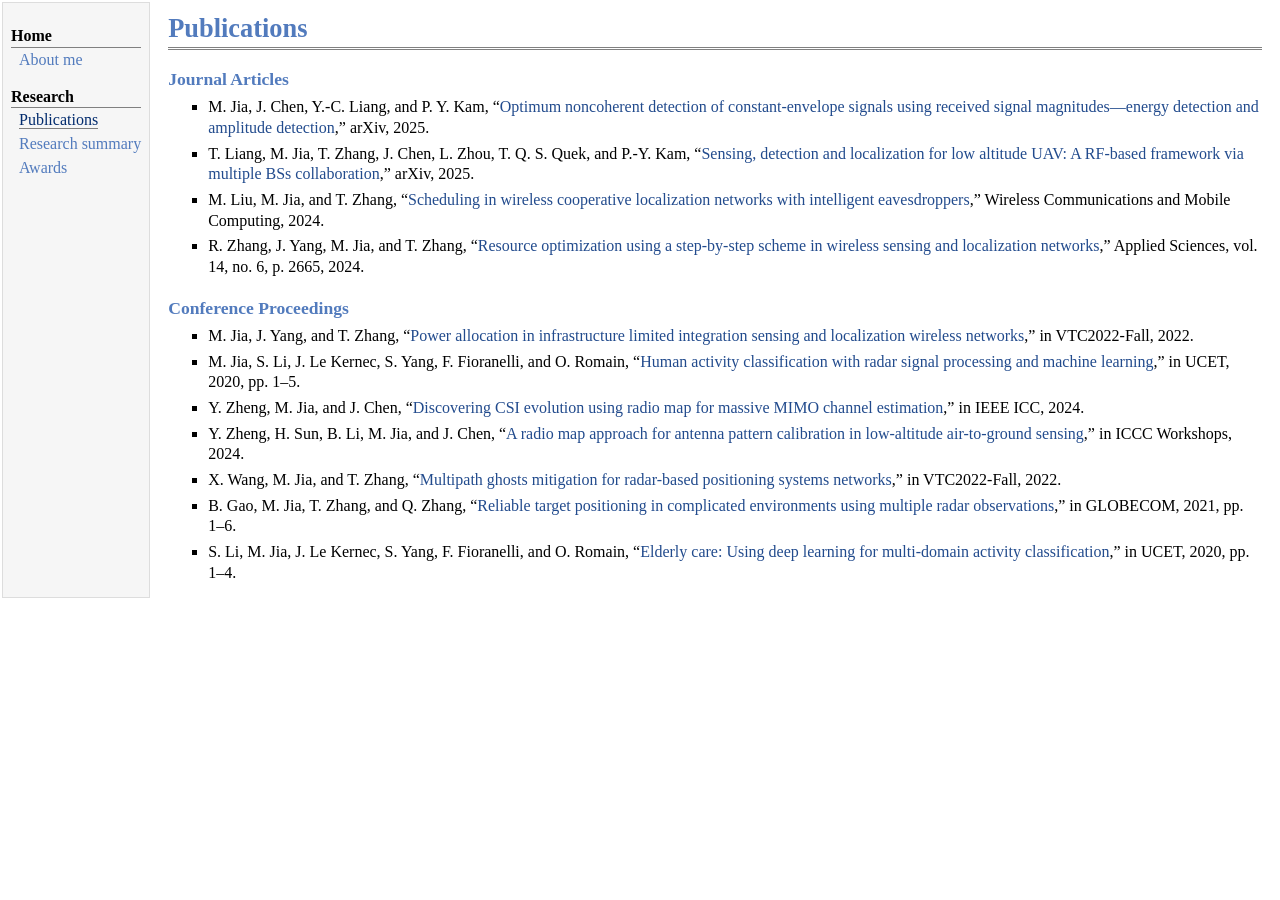
==== publications.html @ 75ec4a43 "Initial publish: jemdoc-generated site" ====
<!DOCTYPE html PUBLIC "-//W3C//DTD XHTML 1.1//EN"
  "http://www.w3.org/TR/xhtml11/DTD/xhtml11.dtd">
<html xmlns="http://www.w3.org/1999/xhtml" xml:lang="en">
<head>
<meta name="generator" content="jemdoc, see http://jemdoc.jaboc.net/" />
<meta http-equiv="Content-Type" content="text/html;charset=utf-8" />
<link rel="stylesheet" href="jemdoc.css" type="text/css" />
<title>Publications</title>
</head>
<body>
<table summary="Table for page layout." id="tlayout">
<tr valign="top">
<td id="layout-menu">
<div class="menu-category">Home</div>
<div class="menu-item"><a href="index.html">About&nbsp;me</a></div>
<div class="menu-category">Research</div>
<div class="menu-item"><a href="publications.html" class="current">Publications</a></div>
<div class="menu-item"><a href="research_summary.html">Research&nbsp;summary</a></div>
<div class="menu-item"><a href="awards.html">Awards</a></div>
</td>
<td id="layout-content">
<div id="toptitle">
<h1>Publications</h1>
</div>
<h3>Journal Articles</h3>
<ul>
<li><p>M. Jia, J. Chen, Y.-C. Liang, and P. Y. Kam, &ldquo;<a href="https://arxiv.org/abs/2502.17897">Optimum noncoherent detection of constant-envelope signals using received signal magnitudes—energy detection and amplitude detection</a>,&rdquo; arXiv, 2025.</p>
</li>
<li><p>T. Liang, M. Jia, T. Zhang, J. Chen, L. Zhou, T. Q. S. Quek, and P.-Y. Kam, &ldquo;<a href="https://arxiv.org/abs/2510.09055">Sensing, detection and localization for low altitude UAV: A RF-based framework via multiple BSs collaboration</a>,&rdquo; arXiv, 2025.</p>
</li>
<li><p>M. Liu, M. Jia, and T. Zhang, &ldquo;<a href="https://onlinelibrary.wiley.com/doi/full/10.1155/2023/7533455">Scheduling in wireless cooperative localization networks with intelligent eavesdroppers</a>,&rdquo; Wireless Communications and Mobile Computing, 2024.</p>
</li>
<li><p>R. Zhang, J. Yang, M. Jia, and T. Zhang, &ldquo;<a href="https://www.mdpi.com/2076-3417/14/6/2665">Resource optimization using a step-by-step scheme in wireless sensing and localization networks</a>,&rdquo; Applied Sciences, vol. 14, no. 6, p. 2665, 2024.</p>
</li>
</ul>
<h3>Conference Proceedings</h3>
<ul>
<li><p>M. Jia, J. Yang, and T. Zhang, &ldquo;<a href="https://ieeexplore.ieee.org/abstract/document/10013031">Power allocation in infrastructure limited integration sensing and localization wireless networks</a>,&rdquo; in VTC2022-Fall, 2022.</p>
</li>
<li><p>M. Jia, S. Li, J. Le Kernec, S. Yang, F. Fioranelli, and O. Romain, &ldquo;<a href="https://ieeexplore.ieee.org/abstract/document/9205461">Human activity classification with radar signal processing and machine learning</a>,&rdquo; in UCET, 2020, pp. 1–5.</p>
</li>
<li><p>Y. Zheng, M. Jia, and J. Chen, &ldquo;<a href="https://ieeexplore.ieee.org/abstract/document/10622621">Discovering CSI evolution using radio map for massive MIMO channel estimation</a>,&rdquo; in IEEE ICC, 2024.</p>
</li>
<li><p>Y. Zheng, H. Sun, B. Li, M. Jia, and J. Chen, &ldquo;<a href="https://ieeexplore.ieee.org/abstract/document/10693686">A radio map approach for antenna pattern calibration in low-altitude air-to-ground sensing</a>,&rdquo; in ICCC Workshops, 2024.</p>
</li>
<li><p>X. Wang, M. Jia, and T. Zhang, &ldquo;<a href="https://ieeexplore.ieee.org/abstract/document/10013061">Multipath ghosts mitigation for radar-based positioning systems networks</a>,&rdquo; in VTC2022-Fall, 2022.</p>
</li>
<li><p>B. Gao, M. Jia, T. Zhang, and Q. Zhang, &ldquo;<a href="https://ieeexplore.ieee.org/abstract/document/9685381">Reliable target positioning in complicated environments using multiple radar observations</a>,&rdquo; in GLOBECOM, 2021, pp. 1–6.</p>
</li>
<li><p>S. Li, M. Jia, J. Le Kernec, S. Yang, F. Fioranelli, and O. Romain, &ldquo;<a href="https://ieeexplore.ieee.org/abstract/document/9205464">Elderly care: Using deep learning for multi-domain activity classification</a>,&rdquo; in UCET, 2020, pp. 1–4.</p>
</li>
</ul>
</td>
</tr>
</table>
</body>
</html>
---- jemdoc.css ----
/* Default css file for jemdoc. */

table#tlayout {
    border: none;
    border-collapse: separate;
    background: white;
}

body {
	background: white;
	font-family: Georgia, serif;
	padding-bottom: 8px;
	margin: 0;
}

#layout-menu {
	background: #f6f6f6;
	border: 1px solid #dddddd;
	padding-top: 0.5em;
	padding-left: 8px;
	padding-right: 8px;
	font-size: 1.0em;
	width: auto;
	white-space: nowrap;
    text-align: left;
    vertical-align: top;
}

#layout-menu td {
	background: #f4f4f4;
    vertical-align: top;
}

#layout-content {
	padding-top: 0.0em;
	padding-left: 1.0em;
	padding-right: 1.0em;
    border: none;
    background: white;
    text-align: left;
    vertical-align: top;
}

#layout-menu a {
	line-height: 1.5em;
	margin-left: 0.5em;
}

tt {
    background: #ffffdd;
}

pre, tt {
	font-size: 90%;
	font-family: monaco, monospace;
}

a, a > tt {
	color: #224b8d;
	text-decoration: none;
}

a:hover {
	border-bottom: 1px gray dotted;
}

#layout-menu a.current:link, #layout-menu a.current:visited {
	color: #022b6d;
	border-bottom: 1px gray solid;
}
#layout-menu a:link, #layout-menu a:visited, #layout-menu a:hover {
	color: #527bbd;
	text-decoration: none;
}
#layout-menu a:hover {
	text-decoration: none;
}

div.menu-category {
	border-bottom: 1px solid gray;
	margin-top: 0.8em;
	padding-top: 0.2em;
	padding-bottom: 0.1em;
	font-weight: bold;
}

div.menu-item {
	padding-left: 16px;
	text-indent: -16px;
}

div#toptitle {
	padding-bottom: 0.2em;
	margin-bottom: 1.5em;
	border-bottom: 3px double gray;
}

/* Reduce space if we begin the page with a title. */
div#toptitle + h2, div#toptitle + h3 {
	margin-top: -0.7em;
}

div#subtitle {
	margin-top: 0.0em;
	margin-bottom: 0.0em;
	padding-top: 0em;
	padding-bottom: 0.1em;
}

em {
	font-style: italic;
}

strong {
	font-weight: bold;
}


h1, h2, h3 {
	color: #527bbd;
	margin-top: 0.7em;
	margin-bottom: 0.3em;
	padding-bottom: 0.2em;
	line-height: 1.0;
	padding-top: 0.5em;
	border-bottom: 1px solid #aaaaaa;
}

h1 {
	font-size: 165%;
}

h2 {
	padding-top: 0.8em;
	font-size: 125%;
}

h2 + h3 {
    padding-top: 0.2em;
}

h3 {
	font-size: 110%;
	border-bottom: none;
}

p {
	margin-top: 0.0em;
	margin-bottom: 0.8em;
	padding: 0;
	line-height: 1.3;
}

pre {
	padding: 0;
	margin: 0;
}

div#footer {
	font-size: small;
	border-top: 1px solid #c0c0c0;
	padding-top: 0.1em;
	margin-top: 4.0em;
	color: #c0c0c0;
}

div#footer a {
	color: #80a0b0;
}

div#footer-text {
	float: left;
	padding-bottom: 8px;
}

ul, ol, dl {
	margin-top: 0.2em;
	padding-top: 0;
	margin-bottom: 0.8em;
}

dt {
	margin-top: 0.5em;
	margin-bottom: 0;
}

dl {
	margin-left: 20px;
}

dd {
	color: #222222;
}

dd > *:first-child {
	margin-top: 0;
}

ul {
	list-style-position: outside;
	list-style-type: square;
}

p + ul, p + ol {
	margin-top: -0.5em;
}

li ul, li ol {
	margin-top: -0.3em;
}

ol {
	list-style-position: outside;
	list-style-type: decimal;
}

li p, dd p {
	margin-bottom: 0.3em;
}


ol ol {
	list-style-type: lower-alpha;
}

ol ol ol {
	list-style-type: lower-roman;
}

p + div.codeblock {
	margin-top: -0.6em;
}

div.codeblock, div.infoblock {
	margin-right: 0%;
	margin-top: 1.2em;
	margin-bottom: 1.3em;
}

div.blocktitle {
	font-weight: bold;
	color: #cd7b62;
	margin-top: 1.2em;
	margin-bottom: 0.1em;
}

div.blockcontent {
	border: 1px solid silver;
	padding: 0.3em 0.5em;
}

div.infoblock > div.blockcontent {
	background: #ffffee;
}

div.blockcontent p + ul, div.blockcontent p + ol {
	margin-top: 0.4em;
}

div.infoblock p {
	margin-bottom: 0em;
}

div.infoblock li p, div.infoblock dd p {
	margin-bottom: 0.5em;
}

div.infoblock p + p {
	margin-top: 0.8em;
}

div.codeblock > div.blockcontent {
	background: #f6f6f6;
}

span.pycommand {
	color: #000070;
}

span.statement {
	color: #008800;
}
span.builtin {
	color: #000088;
}
span.special {
	color: #990000;
}
span.operator {
	color: #880000;
}
span.error {
	color: #aa0000;
}
span.comment, span.comment > *, span.string, span.string > * {
	color: #606060;
}

@media print {
	#layout-menu { display: none; }
}

#fwtitle {
	margin: 2px;
}

#fwtitle #toptitle {
	padding-left: 0.5em;
	margin-bottom: 0.5em;
}

#layout-content h1:first-child, #layout-content h2:first-child, #layout-content h3:first-child {
	margin-top: -0.7em;
}

div#toptitle h1, #layout-content div#toptitle h1 {
	margin-bottom: 0.0em;
	padding-bottom: 0.1em;
	padding-top: 0;
	margin-top: 0.5em;
	border-bottom: none;
}

img.eq {
	padding: 0;
	padding-left: 0.1em;
	padding-right: 0.1em;
	margin: 0;
}

img.eqwl {
	padding-left: 2em;
	padding-top: 0.6em;
	padding-bottom: 0.2em;
	margin: 0;
}

table {
    border: 2px solid black;
    border-collapse: collapse;
}

td {
    padding: 2px;
    padding-left: 0.5em;
    padding-right: 0.5em;
    text-align: center;
    border: 1px solid gray;
}

table + table {
    margin-top: 1em;
}

tr.heading {
    font-weight: bold;
    border-bottom: 2px solid black;
}

img {
    border: none;
}

table.imgtable, table.imgtable td {
    border: none;
    text-align: left;
}

.imgtable img {
    object-fit: cover;
    object-position: center;
}
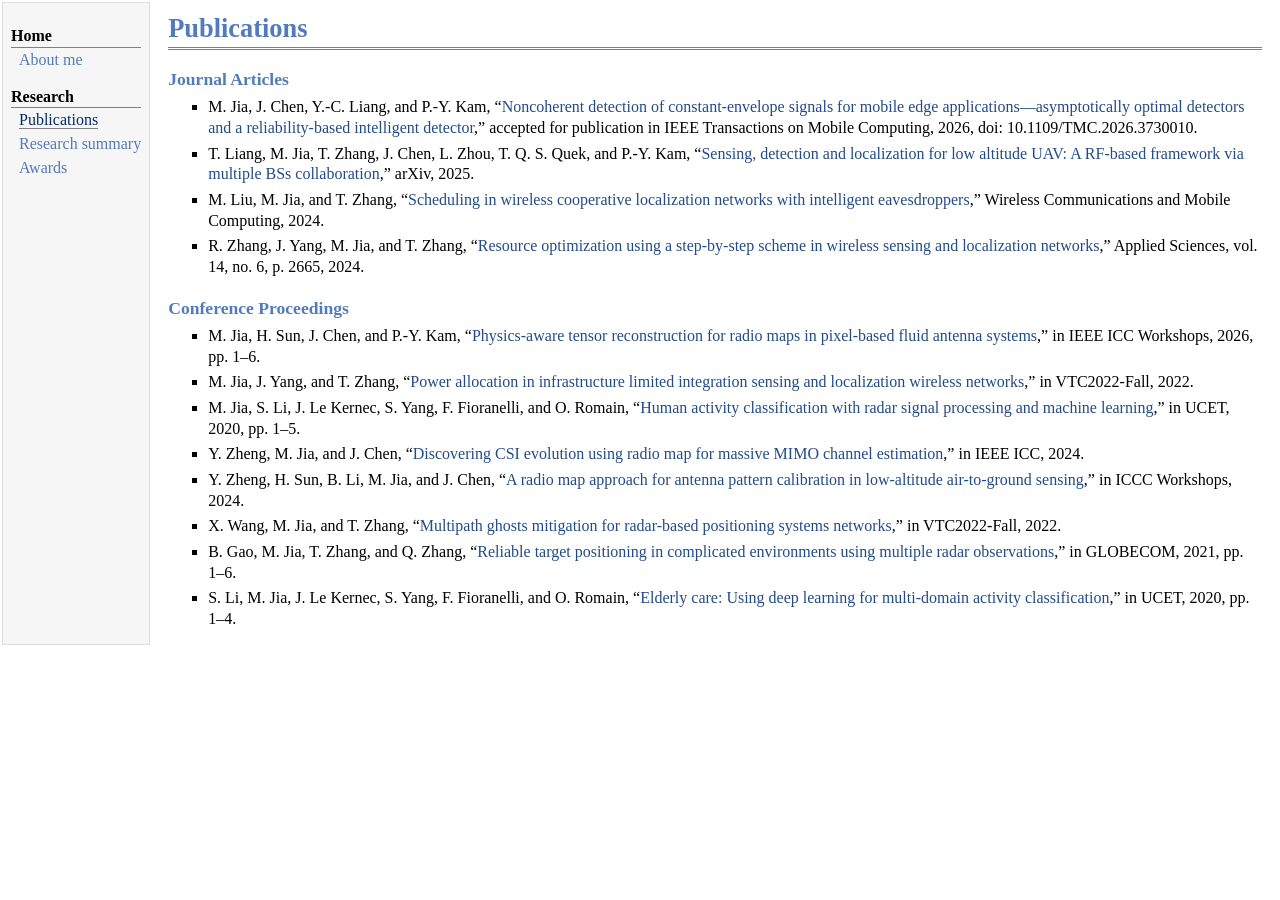
==== commit 46f7ce6a: "Update TMC acceptance and ICC Workshops publication" ====
--- a/publications.html
+++ b/publications.html
@@ -24,7 +24,7 @@
 </div>
 <h3>Journal Articles</h3>
 <ul>
-<li><p>M. Jia, J. Chen, Y.-C. Liang, and P. Y. Kam, &ldquo;<a href="https://arxiv.org/abs/2502.17897">Optimum noncoherent detection of constant-envelope signals using received signal magnitudes—energy detection and amplitude detection</a>,&rdquo; arXiv, 2025.</p>
+<li><p>M. Jia, J. Chen, Y.-C. Liang, and P.-Y. Kam, &ldquo;<a href="https://doi.org/10.1109/TMC.2026.3730010">Noncoherent detection of constant-envelope signals for mobile edge applications—asymptotically optimal detectors and a reliability-based intelligent detector</a>,&rdquo; accepted for publication in IEEE Transactions on Mobile Computing, 2026, doi: 10.1109/TMC.2026.3730010.</p>
 </li>
 <li><p>T. Liang, M. Jia, T. Zhang, J. Chen, L. Zhou, T. Q. S. Quek, and P.-Y. Kam, &ldquo;<a href="https://arxiv.org/abs/2510.09055">Sensing, detection and localization for low altitude UAV: A RF-based framework via multiple BSs collaboration</a>,&rdquo; arXiv, 2025.</p>
 </li>
@@ -35,6 +35,8 @@
 </ul>
 <h3>Conference Proceedings</h3>
 <ul>
+<li><p>M. Jia, H. Sun, J. Chen, and P.-Y. Kam, &ldquo;<a href="https://doi.org/10.1109/ICCWorkshops63917.2026.11586741">Physics-aware tensor reconstruction for radio maps in pixel-based fluid antenna systems</a>,&rdquo; in IEEE ICC Workshops, 2026, pp. 1–6.</p>
+</li>
 <li><p>M. Jia, J. Yang, and T. Zhang, &ldquo;<a href="https://ieeexplore.ieee.org/abstract/document/10013031">Power allocation in infrastructure limited integration sensing and localization wireless networks</a>,&rdquo; in VTC2022-Fall, 2022.</p>
 </li>
 <li><p>M. Jia, S. Li, J. Le Kernec, S. Yang, F. Fioranelli, and O. Romain, &ldquo;<a href="https://ieeexplore.ieee.org/abstract/document/9205461">Human activity classification with radar signal processing and machine learning</a>,&rdquo; in UCET, 2020, pp. 1–5.</p>
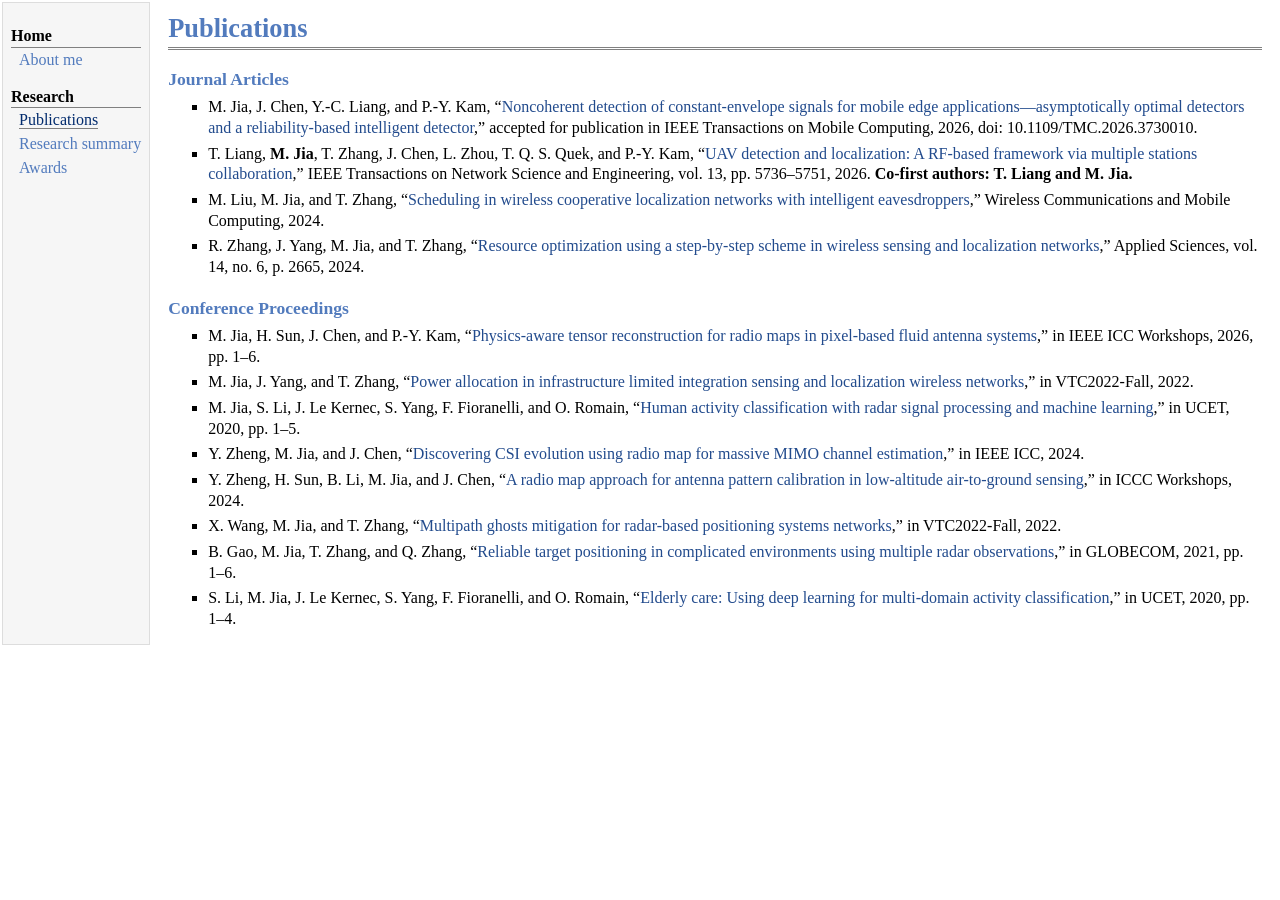
==== commit 6898b69f: "Add QE and SAI milestones and TNSE co-first-author news" ====
--- a/publications.html
+++ b/publications.html
@@ -26,7 +26,7 @@
 <ul>
 <li><p>M. Jia, J. Chen, Y.-C. Liang, and P.-Y. Kam, &ldquo;<a href="https://doi.org/10.1109/TMC.2026.3730010">Noncoherent detection of constant-envelope signals for mobile edge applications—asymptotically optimal detectors and a reliability-based intelligent detector</a>,&rdquo; accepted for publication in IEEE Transactions on Mobile Computing, 2026, doi: 10.1109/TMC.2026.3730010.</p>
 </li>
-<li><p>T. Liang, M. Jia, T. Zhang, J. Chen, L. Zhou, T. Q. S. Quek, and P.-Y. Kam, &ldquo;<a href="https://arxiv.org/abs/2510.09055">Sensing, detection and localization for low altitude UAV: A RF-based framework via multiple BSs collaboration</a>,&rdquo; arXiv, 2025.</p>
+<li><p>T. Liang, <b>M. Jia</b>, T. Zhang, J. Chen, L. Zhou, T. Q. S. Quek, and P.-Y. Kam, &ldquo;<a href="https://doi.org/10.1109/TNSE.2025.3649043">UAV detection and localization: A RF-based framework via multiple stations collaboration</a>,&rdquo; IEEE Transactions on Network Science and Engineering, vol. 13, pp. 5736–5751, 2026. <b>Co-first authors: T. Liang and M. Jia.</b></p>
 </li>
 <li><p>M. Liu, M. Jia, and T. Zhang, &ldquo;<a href="https://onlinelibrary.wiley.com/doi/full/10.1155/2023/7533455">Scheduling in wireless cooperative localization networks with intelligent eavesdroppers</a>,&rdquo; Wireless Communications and Mobile Computing, 2024.</p>
 </li>
--- a/jemdoc.css
+++ b/jemdoc.css
@@ -369,4 +369,31 @@
 .imgtable img {
     object-fit: cover;
     object-position: center;
-}+}
+
+/* Paper details in the News section. */
+.news-milestones { padding-top: 0.7em; }
+.news-milestones p { margin-bottom: 0.6em; line-height: 1.45; }
+.news-role { margin-bottom: 0.65em; font-size: 0.92em; }
+.news-item {
+    display: grid;
+    grid-template-columns: 280px minmax(0, 1fr);
+    gap: 1.25em;
+    align-items: start;
+    padding: 1.15em 0;
+    border-bottom: 1px solid #dddddd;
+}
+.news-item:last-child { border-bottom: 0; }
+.news-figure { margin: 0; }
+.news-figure img { display: block; width: 100%; height: auto; }
+.news-figure > a:hover { border-bottom: 0; }
+.news-caption { margin-top: 0.5em; margin-bottom: 0; color: #666666; font-size: 0.8em; line-height: 1.35; }
+.news-meta { margin-bottom: 0.45em; color: #666666; font-size: 0.88em; }
+.news-body .news-title { margin: 0 0 0.45em; padding: 0; border: 0; font-size: 1.08em; line-height: 1.3; }
+.news-authors { margin-bottom: 0.65em; font-size: 0.95em; line-height: 1.4; }
+.news-summary { margin-bottom: 0.55em; line-height: 1.45; }
+.news-links { margin-bottom: 0; font-size: 0.92em; }
+@media (max-width: 760px) {
+    .news-item { grid-template-columns: 1fr; gap: 0.8em; }
+    .news-figure { max-width: 320px; }
+}
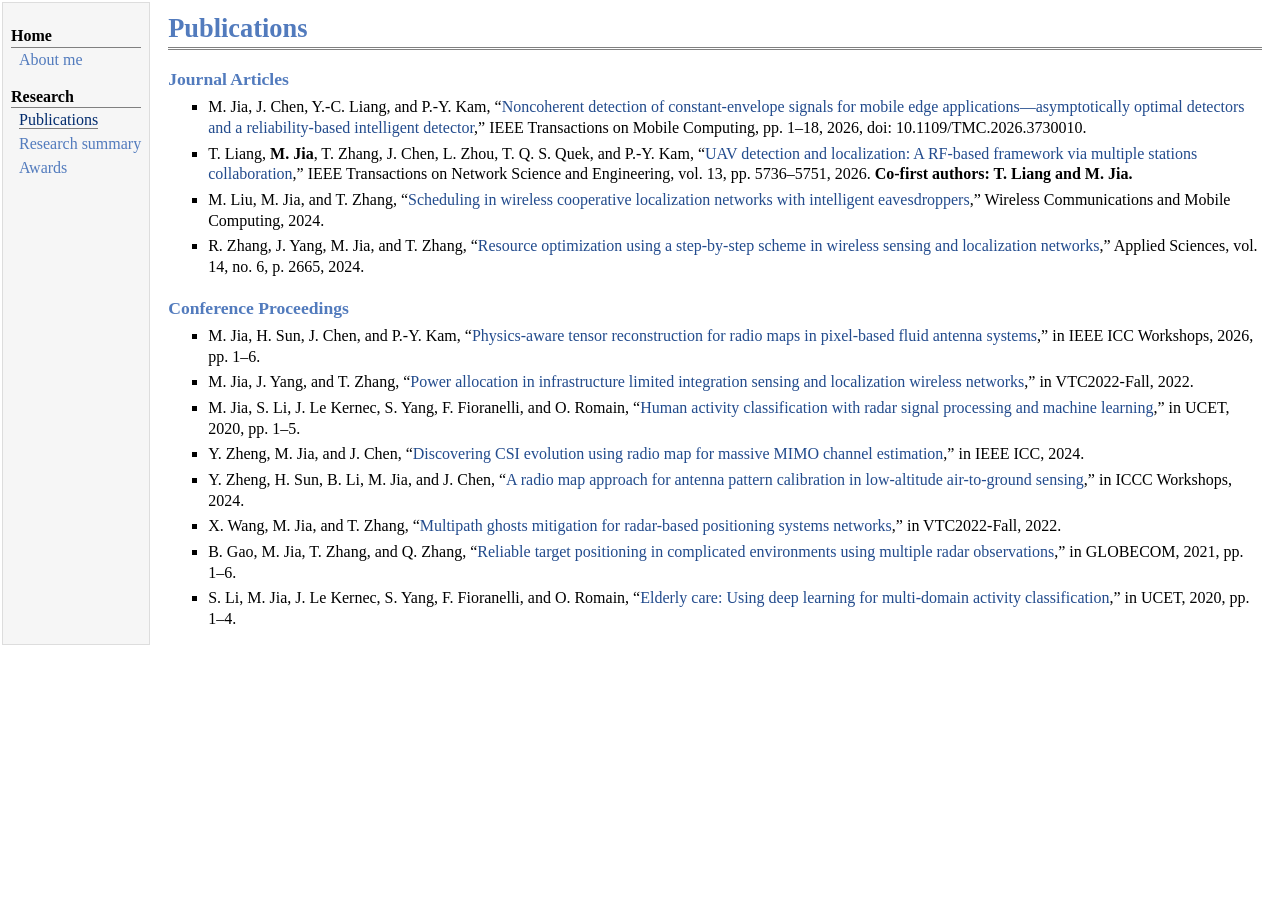
==== commit c828d090: "Use official IEEE Xplore citation for published TMC paper" ====
--- a/publications.html
+++ b/publications.html
@@ -24,7 +24,7 @@
 </div>
 <h3>Journal Articles</h3>
 <ul>
-<li><p>M. Jia, J. Chen, Y.-C. Liang, and P.-Y. Kam, &ldquo;<a href="https://doi.org/10.1109/TMC.2026.3730010">Noncoherent detection of constant-envelope signals for mobile edge applications—asymptotically optimal detectors and a reliability-based intelligent detector</a>,&rdquo; accepted for publication in IEEE Transactions on Mobile Computing, 2026, doi: 10.1109/TMC.2026.3730010.</p>
+<li><p>M. Jia, J. Chen, Y.-C. Liang, and P.-Y. Kam, &ldquo;<a href="https://ieeexplore.ieee.org/document/11676079/">Noncoherent detection of constant-envelope signals for mobile edge applications—asymptotically optimal detectors and a reliability-based intelligent detector</a>,&rdquo; IEEE Transactions on Mobile Computing, pp. 1–18, 2026, doi: 10.1109/TMC.2026.3730010.</p>
 </li>
 <li><p>T. Liang, <b>M. Jia</b>, T. Zhang, J. Chen, L. Zhou, T. Q. S. Quek, and P.-Y. Kam, &ldquo;<a href="https://doi.org/10.1109/TNSE.2025.3649043">UAV detection and localization: A RF-based framework via multiple stations collaboration</a>,&rdquo; IEEE Transactions on Network Science and Engineering, vol. 13, pp. 5736–5751, 2026. <b>Co-first authors: T. Liang and M. Jia.</b></p>
 </li>
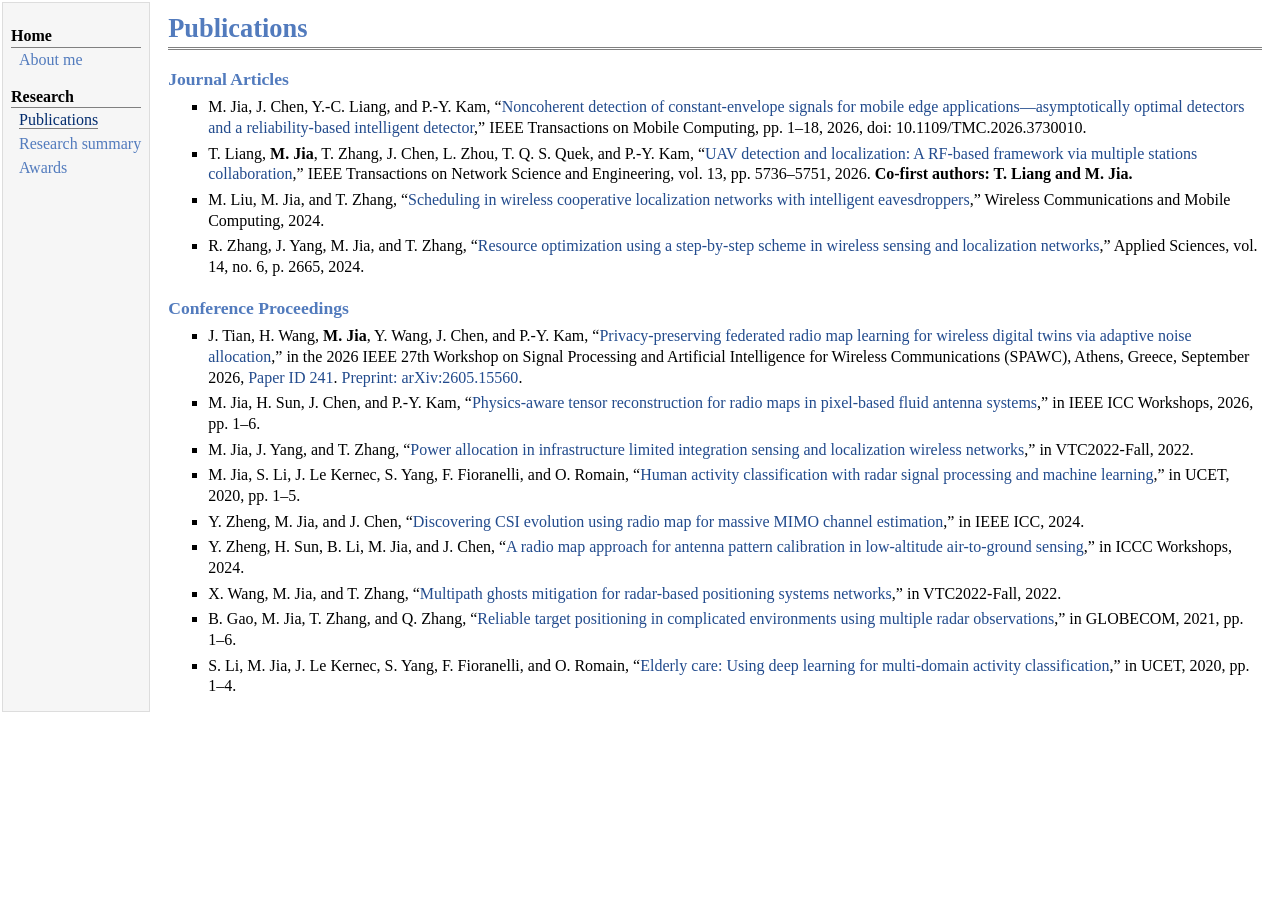
==== commit dc23dd92: "Add SPAWC collaboration to News and publication records" ====
--- a/publications.html
+++ b/publications.html
@@ -35,6 +35,8 @@
 </ul>
 <h3>Conference Proceedings</h3>
 <ul>
+<li><p>J. Tian, H. Wang, <b>M. Jia</b>, Y. Wang, J. Chen, and P.-Y. Kam, &ldquo;<a href="https://arxiv.org/abs/2605.15560">Privacy-preserving federated radio map learning for wireless digital twins via adaptive noise allocation</a>,&rdquo; in the 2026 IEEE 27th Workshop on Signal Processing and Artificial Intelligence for Wireless Communications (SPAWC), Athens, Greece, September 2026, <a href="https://2026.ieeespawc.org/technical-program/">Paper ID 241</a>. <a href="https://arxiv.org/abs/2605.15560">Preprint: arXiv:2605.15560</a>.</p>
+</li>
 <li><p>M. Jia, H. Sun, J. Chen, and P.-Y. Kam, &ldquo;<a href="https://doi.org/10.1109/ICCWorkshops63917.2026.11586741">Physics-aware tensor reconstruction for radio maps in pixel-based fluid antenna systems</a>,&rdquo; in IEEE ICC Workshops, 2026, pp. 1–6.</p>
 </li>
 <li><p>M. Jia, J. Yang, and T. Zhang, &ldquo;<a href="https://ieeexplore.ieee.org/abstract/document/10013031">Power allocation in infrastructure limited integration sensing and localization wireless networks</a>,&rdquo; in VTC2022-Fall, 2022.</p>
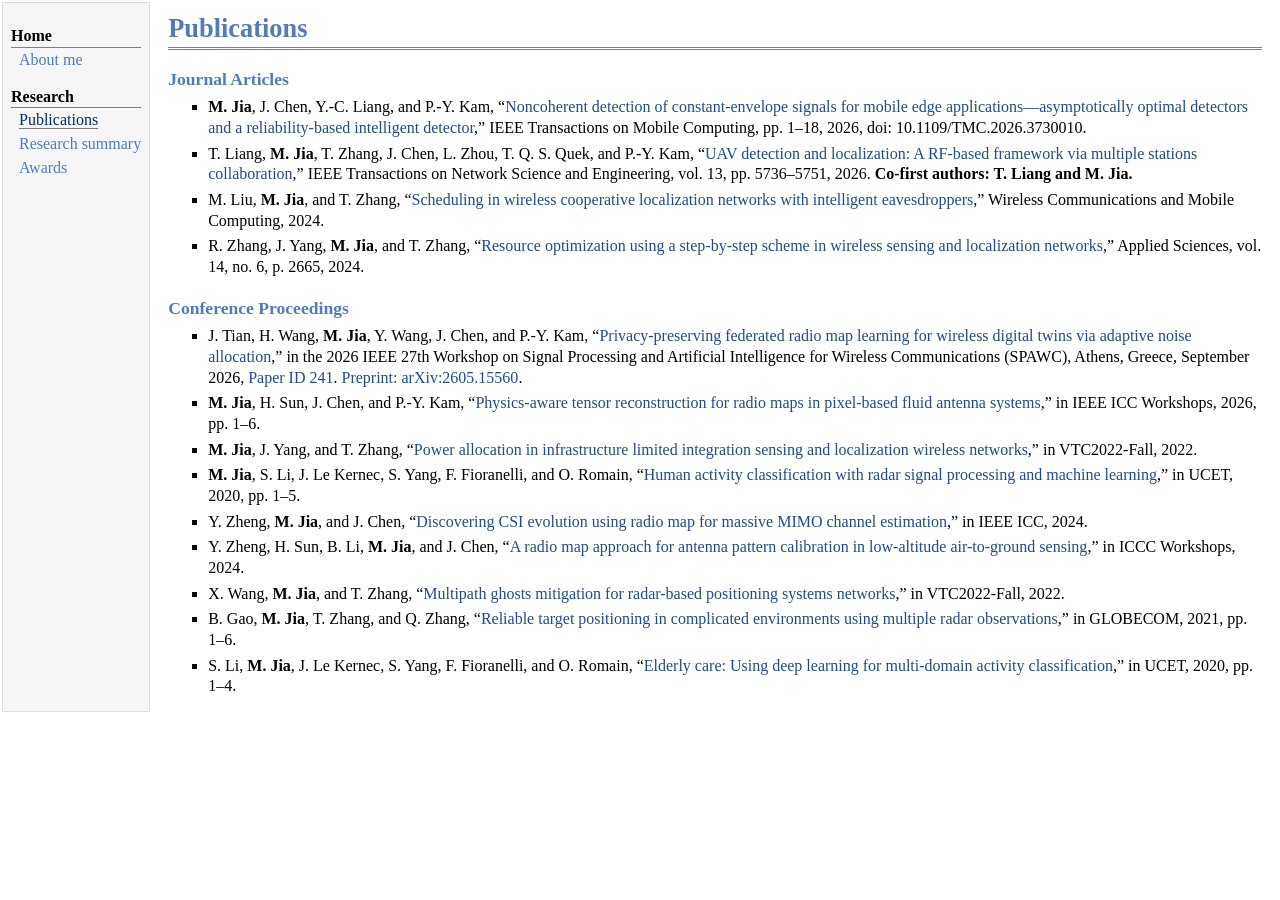
==== commit e65db972: "Highlight Mu Jia in all publication author lists" ====
--- a/publications.html
+++ b/publications.html
@@ -24,34 +24,34 @@
 </div>
 <h3>Journal Articles</h3>
 <ul>
-<li><p>M. Jia, J. Chen, Y.-C. Liang, and P.-Y. Kam, &ldquo;<a href="https://ieeexplore.ieee.org/document/11676079/">Noncoherent detection of constant-envelope signals for mobile edge applications—asymptotically optimal detectors and a reliability-based intelligent detector</a>,&rdquo; IEEE Transactions on Mobile Computing, pp. 1–18, 2026, doi: 10.1109/TMC.2026.3730010.</p>
+<li><p><b>M. Jia</b>, J. Chen, Y.-C. Liang, and P.-Y. Kam, &ldquo;<a href="https://ieeexplore.ieee.org/document/11676079/">Noncoherent detection of constant-envelope signals for mobile edge applications—asymptotically optimal detectors and a reliability-based intelligent detector</a>,&rdquo; IEEE Transactions on Mobile Computing, pp. 1–18, 2026, doi: 10.1109/TMC.2026.3730010.</p>
 </li>
 <li><p>T. Liang, <b>M. Jia</b>, T. Zhang, J. Chen, L. Zhou, T. Q. S. Quek, and P.-Y. Kam, &ldquo;<a href="https://doi.org/10.1109/TNSE.2025.3649043">UAV detection and localization: A RF-based framework via multiple stations collaboration</a>,&rdquo; IEEE Transactions on Network Science and Engineering, vol. 13, pp. 5736–5751, 2026. <b>Co-first authors: T. Liang and M. Jia.</b></p>
 </li>
-<li><p>M. Liu, M. Jia, and T. Zhang, &ldquo;<a href="https://onlinelibrary.wiley.com/doi/full/10.1155/2023/7533455">Scheduling in wireless cooperative localization networks with intelligent eavesdroppers</a>,&rdquo; Wireless Communications and Mobile Computing, 2024.</p>
+<li><p>M. Liu, <b>M. Jia</b>, and T. Zhang, &ldquo;<a href="https://onlinelibrary.wiley.com/doi/full/10.1155/2023/7533455">Scheduling in wireless cooperative localization networks with intelligent eavesdroppers</a>,&rdquo; Wireless Communications and Mobile Computing, 2024.</p>
 </li>
-<li><p>R. Zhang, J. Yang, M. Jia, and T. Zhang, &ldquo;<a href="https://www.mdpi.com/2076-3417/14/6/2665">Resource optimization using a step-by-step scheme in wireless sensing and localization networks</a>,&rdquo; Applied Sciences, vol. 14, no. 6, p. 2665, 2024.</p>
+<li><p>R. Zhang, J. Yang, <b>M. Jia</b>, and T. Zhang, &ldquo;<a href="https://www.mdpi.com/2076-3417/14/6/2665">Resource optimization using a step-by-step scheme in wireless sensing and localization networks</a>,&rdquo; Applied Sciences, vol. 14, no. 6, p. 2665, 2024.</p>
 </li>
 </ul>
 <h3>Conference Proceedings</h3>
 <ul>
 <li><p>J. Tian, H. Wang, <b>M. Jia</b>, Y. Wang, J. Chen, and P.-Y. Kam, &ldquo;<a href="https://arxiv.org/abs/2605.15560">Privacy-preserving federated radio map learning for wireless digital twins via adaptive noise allocation</a>,&rdquo; in the 2026 IEEE 27th Workshop on Signal Processing and Artificial Intelligence for Wireless Communications (SPAWC), Athens, Greece, September 2026, <a href="https://2026.ieeespawc.org/technical-program/">Paper ID 241</a>. <a href="https://arxiv.org/abs/2605.15560">Preprint: arXiv:2605.15560</a>.</p>
 </li>
-<li><p>M. Jia, H. Sun, J. Chen, and P.-Y. Kam, &ldquo;<a href="https://doi.org/10.1109/ICCWorkshops63917.2026.11586741">Physics-aware tensor reconstruction for radio maps in pixel-based fluid antenna systems</a>,&rdquo; in IEEE ICC Workshops, 2026, pp. 1–6.</p>
+<li><p><b>M. Jia</b>, H. Sun, J. Chen, and P.-Y. Kam, &ldquo;<a href="https://doi.org/10.1109/ICCWorkshops63917.2026.11586741">Physics-aware tensor reconstruction for radio maps in pixel-based fluid antenna systems</a>,&rdquo; in IEEE ICC Workshops, 2026, pp. 1–6.</p>
 </li>
-<li><p>M. Jia, J. Yang, and T. Zhang, &ldquo;<a href="https://ieeexplore.ieee.org/abstract/document/10013031">Power allocation in infrastructure limited integration sensing and localization wireless networks</a>,&rdquo; in VTC2022-Fall, 2022.</p>
+<li><p><b>M. Jia</b>, J. Yang, and T. Zhang, &ldquo;<a href="https://ieeexplore.ieee.org/abstract/document/10013031">Power allocation in infrastructure limited integration sensing and localization wireless networks</a>,&rdquo; in VTC2022-Fall, 2022.</p>
 </li>
-<li><p>M. Jia, S. Li, J. Le Kernec, S. Yang, F. Fioranelli, and O. Romain, &ldquo;<a href="https://ieeexplore.ieee.org/abstract/document/9205461">Human activity classification with radar signal processing and machine learning</a>,&rdquo; in UCET, 2020, pp. 1–5.</p>
+<li><p><b>M. Jia</b>, S. Li, J. Le Kernec, S. Yang, F. Fioranelli, and O. Romain, &ldquo;<a href="https://ieeexplore.ieee.org/abstract/document/9205461">Human activity classification with radar signal processing and machine learning</a>,&rdquo; in UCET, 2020, pp. 1–5.</p>
 </li>
-<li><p>Y. Zheng, M. Jia, and J. Chen, &ldquo;<a href="https://ieeexplore.ieee.org/abstract/document/10622621">Discovering CSI evolution using radio map for massive MIMO channel estimation</a>,&rdquo; in IEEE ICC, 2024.</p>
+<li><p>Y. Zheng, <b>M. Jia</b>, and J. Chen, &ldquo;<a href="https://ieeexplore.ieee.org/abstract/document/10622621">Discovering CSI evolution using radio map for massive MIMO channel estimation</a>,&rdquo; in IEEE ICC, 2024.</p>
 </li>
-<li><p>Y. Zheng, H. Sun, B. Li, M. Jia, and J. Chen, &ldquo;<a href="https://ieeexplore.ieee.org/abstract/document/10693686">A radio map approach for antenna pattern calibration in low-altitude air-to-ground sensing</a>,&rdquo; in ICCC Workshops, 2024.</p>
+<li><p>Y. Zheng, H. Sun, B. Li, <b>M. Jia</b>, and J. Chen, &ldquo;<a href="https://ieeexplore.ieee.org/abstract/document/10693686">A radio map approach for antenna pattern calibration in low-altitude air-to-ground sensing</a>,&rdquo; in ICCC Workshops, 2024.</p>
 </li>
-<li><p>X. Wang, M. Jia, and T. Zhang, &ldquo;<a href="https://ieeexplore.ieee.org/abstract/document/10013061">Multipath ghosts mitigation for radar-based positioning systems networks</a>,&rdquo; in VTC2022-Fall, 2022.</p>
+<li><p>X. Wang, <b>M. Jia</b>, and T. Zhang, &ldquo;<a href="https://ieeexplore.ieee.org/abstract/document/10013061">Multipath ghosts mitigation for radar-based positioning systems networks</a>,&rdquo; in VTC2022-Fall, 2022.</p>
 </li>
-<li><p>B. Gao, M. Jia, T. Zhang, and Q. Zhang, &ldquo;<a href="https://ieeexplore.ieee.org/abstract/document/9685381">Reliable target positioning in complicated environments using multiple radar observations</a>,&rdquo; in GLOBECOM, 2021, pp. 1–6.</p>
+<li><p>B. Gao, <b>M. Jia</b>, T. Zhang, and Q. Zhang, &ldquo;<a href="https://ieeexplore.ieee.org/abstract/document/9685381">Reliable target positioning in complicated environments using multiple radar observations</a>,&rdquo; in GLOBECOM, 2021, pp. 1–6.</p>
 </li>
-<li><p>S. Li, M. Jia, J. Le Kernec, S. Yang, F. Fioranelli, and O. Romain, &ldquo;<a href="https://ieeexplore.ieee.org/abstract/document/9205464">Elderly care: Using deep learning for multi-domain activity classification</a>,&rdquo; in UCET, 2020, pp. 1–4.</p>
+<li><p>S. Li, <b>M. Jia</b>, J. Le Kernec, S. Yang, F. Fioranelli, and O. Romain, &ldquo;<a href="https://ieeexplore.ieee.org/abstract/document/9205464">Elderly care: Using deep learning for multi-domain activity classification</a>,&rdquo; in UCET, 2020, pp. 1–4.</p>
 </li>
 </ul>
 </td>
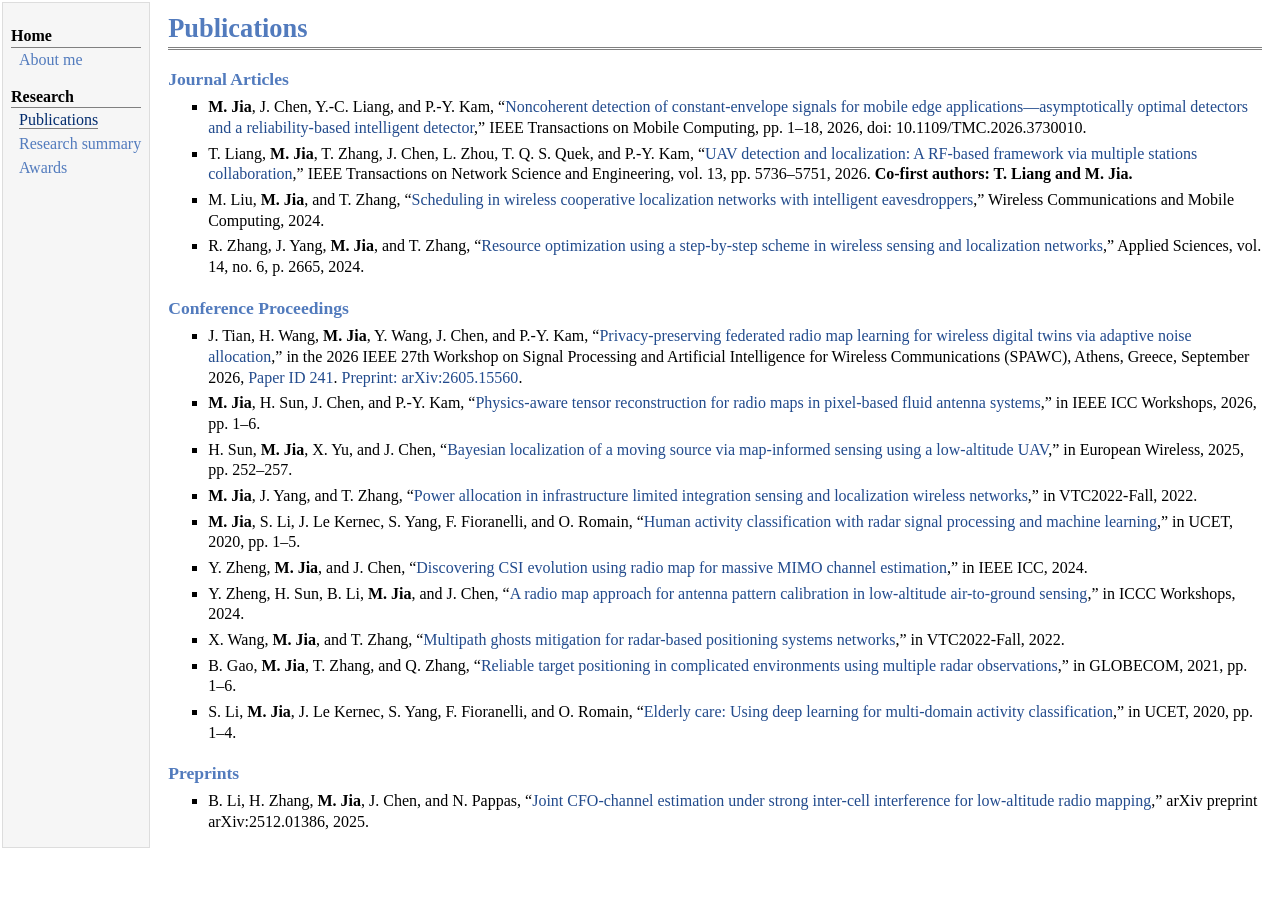
==== commit 3de6cf4b: "Add missing European Wireless paper and radio-mapping preprint" ====
--- a/publications.html
+++ b/publications.html
@@ -39,6 +39,8 @@
 </li>
 <li><p><b>M. Jia</b>, H. Sun, J. Chen, and P.-Y. Kam, &ldquo;<a href="https://doi.org/10.1109/ICCWorkshops63917.2026.11586741">Physics-aware tensor reconstruction for radio maps in pixel-based fluid antenna systems</a>,&rdquo; in IEEE ICC Workshops, 2026, pp. 1–6.</p>
 </li>
+<li><p>H. Sun, <b>M. Jia</b>, X. Yu, and J. Chen, &ldquo;<a href="https://www.vde-verlag.de/proceedings-en/566526043.html">Bayesian localization of a moving source via map-informed sensing using a low-altitude UAV</a>,&rdquo; in European Wireless, 2025, pp. 252–257.</p>
+</li>
 <li><p><b>M. Jia</b>, J. Yang, and T. Zhang, &ldquo;<a href="https://ieeexplore.ieee.org/abstract/document/10013031">Power allocation in infrastructure limited integration sensing and localization wireless networks</a>,&rdquo; in VTC2022-Fall, 2022.</p>
 </li>
 <li><p><b>M. Jia</b>, S. Li, J. Le Kernec, S. Yang, F. Fioranelli, and O. Romain, &ldquo;<a href="https://ieeexplore.ieee.org/abstract/document/9205461">Human activity classification with radar signal processing and machine learning</a>,&rdquo; in UCET, 2020, pp. 1–5.</p>
@@ -54,6 +56,11 @@
 <li><p>S. Li, <b>M. Jia</b>, J. Le Kernec, S. Yang, F. Fioranelli, and O. Romain, &ldquo;<a href="https://ieeexplore.ieee.org/abstract/document/9205464">Elderly care: Using deep learning for multi-domain activity classification</a>,&rdquo; in UCET, 2020, pp. 1–4.</p>
 </li>
 </ul>
+<h3>Preprints</h3>
+<ul>
+<li><p>B. Li, H. Zhang, <b>M. Jia</b>, J. Chen, and N. Pappas, &ldquo;<a href="https://arxiv.org/abs/2512.01386">Joint CFO-channel estimation under strong inter-cell interference for low-altitude radio mapping</a>,&rdquo; arXiv preprint arXiv:2512.01386, 2025.</p>
+</li>
+</ul>
 </td>
 </tr>
 </table>
